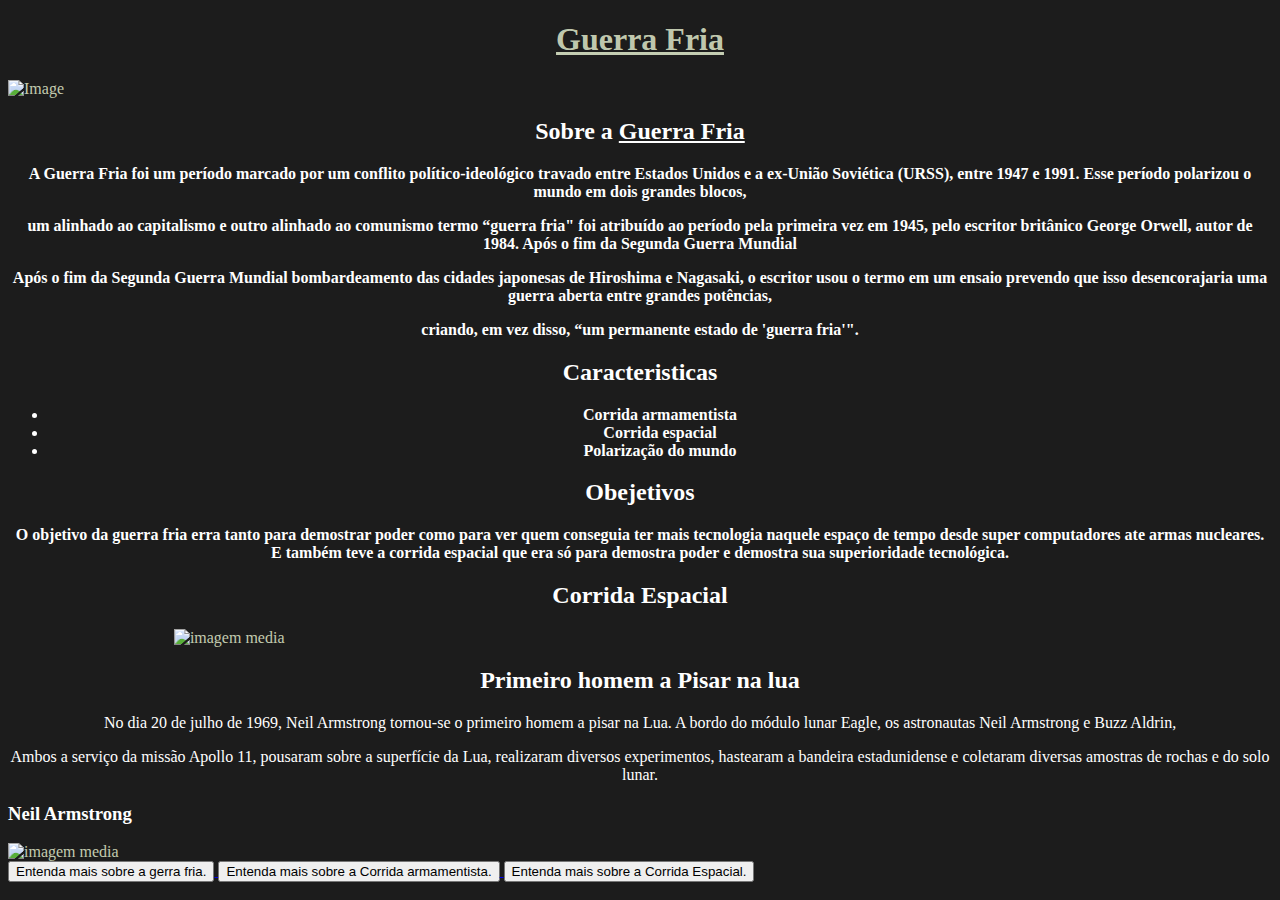
==== index.html @ 51eb939c "Update and rename idex.html to index.html" ====
<!DOCTYPE html>
<html lang="PT-BR">
<head>
    <meta charset="UTF-8">
    <meta name="viewport" content="width=device-width, initial-scale=1.0">
    <title>Guerra fria</title>
    <link rel="stylesheet" href="edu.css">
</head>
<body>
   <!DOCTYPE html>
</html>
</head>
   <title>Your Website</title>
   <!-- Your other meta tags, stylesheets, and scripts go here -->
   <link rel="stylesheet" type="text/css" href="styles.css">
   </head>
<body>
</button>
</form>
</body>
</html>

<header>
  <h1> <u>Guerra Fria</u> <width="25%" height="25%"> </h1> <img src="https://i.ytimg.com/vi/8TNS6m4BvzA/maxresdefault.jpg" alt="Image" style="position: left; top: 10px; left: 20px;" width="30%" ima           -align: center;></h1>
</header>
  <main>
  <section>
    <h2>Sobre a <u>Guerra Fria</u></h2>
        <p><strong>A Guerra Fria foi um período marcado por um conflito político-ideológico travado entre Estados Unidos e a ex-União Soviética (URSS), entre 1947 e 1991. Esse período polarizou o mundo em dois grandes blocos,</strong></p>
        <p><strong>um alinhado ao capitalismo e outro alinhado ao comunismo  termo “guerra fria" foi atribuído ao período pela primeira vez em 1945, pelo escritor britânico George Orwell, autor de 1984. Após o fim da Segunda Guerra Mundial</strong></p>
        <p><strong>Após o fim da Segunda Guerra Mundial bombardeamento das cidades japonesas de Hiroshima e Nagasaki, o escritor usou o termo em um ensaio prevendo que isso desencorajaria uma guerra aberta entre grandes potências,</strong></p>
        <p><strong>criando, em vez disso, “um permanente estado de 'guerra fria'".</strong></p>
  </section>
  <section>
    <h2>Caracteristicas</h2>
    <ul>
      <li><strong>Corrida armamentista</strong></li>
      <li><strong>Corrida espacial</strong> </li>
      <li><strong>Polarização do mundo</strong></li>
          <!-- Add more achievements as necessary -->
         </ul>
         <section>
         <h2>Obejetivos</h2>
         <li><strong>O objetivo da guerra fria erra tanto para demostrar poder como para ver quem conseguia ter mais tecnologia naquele espaço de tempo desde super computadores ate armas nucleares.</strong></li>
         </div>
         <li><strong>E também teve a corrida espacial que era só para demostra poder e demostra sua superioridade tecnológica.</strong></li>
    
         </ul>
         <section>
         <h2><strong>Corrida Espacial</strong></h2>
         <div class="centru"> 
          
         <img src="https://img.imageboss.me/revista-cdn/cdn/21250/00868733e1dfa2eaefdaaf0d044ed47b3730aa50.jpg?1563461396"class="Richas" width="16.4%" height="25%" alt="imagem media" >
         </div>
         </section>
          <h2>Primeiro homem a Pisar na lua</h2>
           <p>No dia 20 de julho de 1969, Neil Armstrong tornou-se o primeiro homem a pisar na Lua. A bordo do módulo lunar Eagle, os astronautas Neil Armstrong e Buzz Aldrin,</p>
           <p>Ambos a serviço da missão Apollo 11, pousaram sobre a superfície da Lua, realizaram diversos experimentos, hastearam a bandeira estadunidense e coletaram diversas amostras de rochas e do solo lunar.</p>
           <div>

            <h3>Neil Armstrong</h3> 
         <img src="https://s5.static.brasilescola.uol.com.br/be/conteudo/images/2-neil-armstrong.jpg" width="16.4%" height="25%" alt="imagem media" >
  
          </div>
        </section>
    <footer>
    </footer>
    
    <body>
  
  </html>
  <!DOCTYPE html>
  <html>
  <head>
     <title>Guerra Fria</title>
     <!-- Your other meta tags, stylesheets, and scripts go here -->
     </head>
     <body>
      
     
     <!-- Your website content goes here -->
  
     <!-- Example button -->
      <a href="https://mundoeducacao.uol.com.br/historiageral/guerra-fria.htm"  target="_green">
      <button>Entenda mais sobre a gerra fria.</button>
      </a>
      <a href="https://mundoeducacao.uol.com.br/geografia/corrida-armamentista.htm#:~:text=Corrida%20armamentista%20%C3%A9%20uma%20disputa,importantes%20ocorreu%20na%20Guerra%20Fria."  target="_green">
        <button>Entenda mais sobre a Corrida armamentista.</button>
      </a>
      <a href="https://mundoeducacao.uol.com.br/geografia/a-corrida-espacial.htm"  target="_green">
        <button>Entenda mais sobre a Corrida Espacial.</button>
      </a>
  </body>
  </html>
  <!DOCTYPE html>
  <html>
  <head>
    <title>Your Website</title>
    <!-- Your other meta tags, stylesheets, and scripts go here -->
  </head>
  <body>
    <!-- Your website content goes here -->
  
    <!-- Your other website content goes here -->
  </body>
  </html>
---- edu.css ----
h1 {
    color:  white(255, 255, 255);
    text-align: center;
}

p {
    text-align: center;
}
body {
    background-color: #1c1c1c; /* Dark background color */
    background-image: url("https://cdn2.tfx.company/images/clickwallpapers-planet-earth-3840x2160-in-4K-img8.jpg"); /* Replace with your QSMP background image */
    background-repeat: no-repeat;
    background-position: center center;
    background-attachment: fixed;
    background-size: cover;
    color: #edf7d6ce; /* Text color for better visibility */
  }
  h2 {
    color: rgb(255, 255, 255);
  }
  
p {
    color: rgb(255, 255, 255);
}

title {
    color: rgb(255, 255, 255);
}
li {
    color: rgb(255, 255, 255);
}
h3 {
    color: rgb(255, 255, 255);
}
h2 {
    text-align: center;
}
li {
    text-align: center;
}
img {
    text-align: center;
    background-position: center center;
}
ul {
    text-align: center;
}
.Richas {
 width: 35%;
 text-align: center;
}
.centru {
    width: 35%;
    text-align: center;
   }
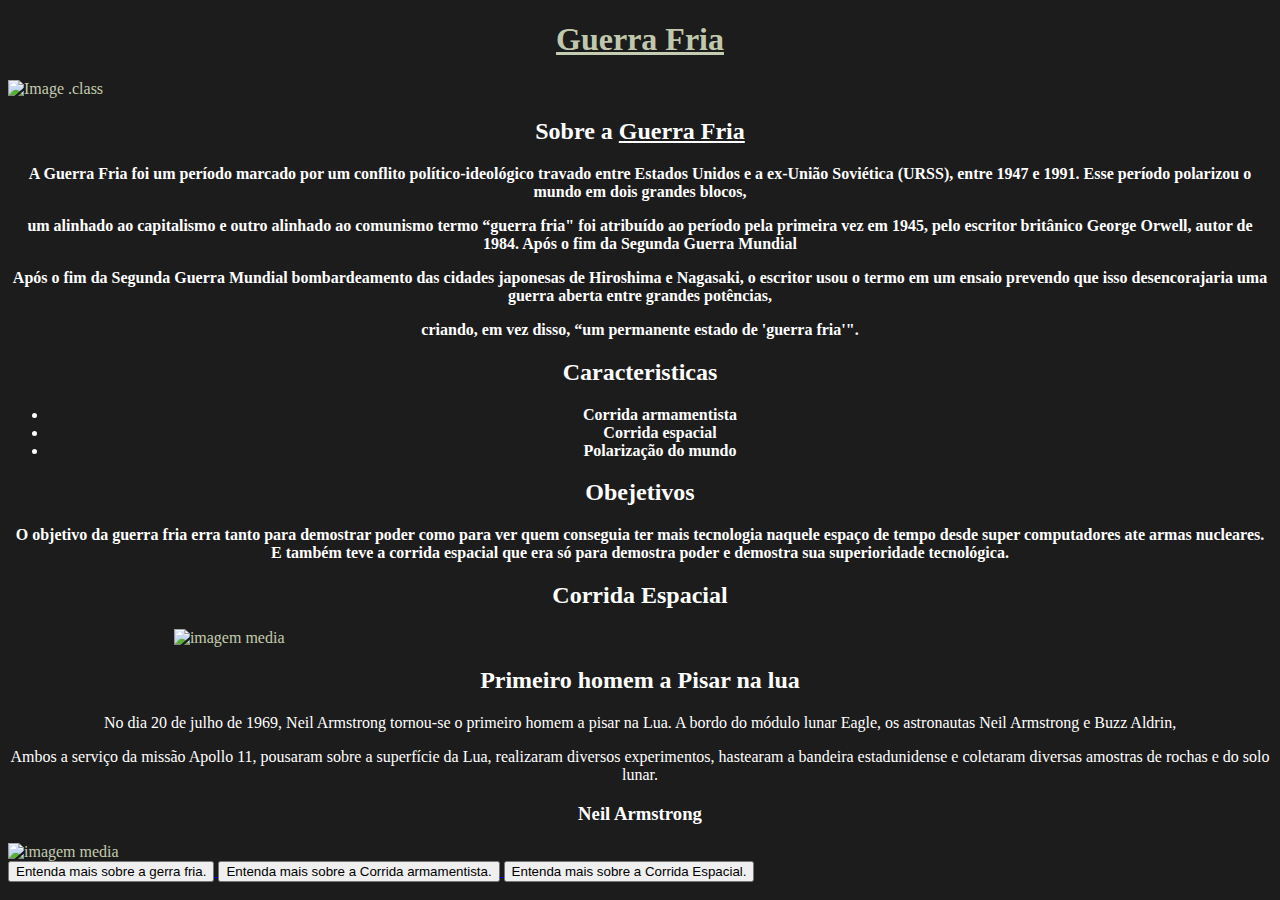
==== commit c35752a9: "Update index.html" ====
--- a/index.html
+++ b/index.html
@@ -21,8 +21,14 @@
 </html>
 
 <header>
-  <h1> <u>Guerra Fria</u> <width="25%" height="25%"> </h1> <img src="https://i.ytimg.com/vi/8TNS6m4BvzA/maxresdefault.jpg" alt="Image" style="position: left; top: 10px; left: 20px;" width="30%" ima           -align: center;></h1>
-</header>
+  <h1> <u>Guerra Fria</u> <width="25%" height="25%">
+  <div>
+      
+  </h1> <img src="https://i.ytimg.com/vi/8TNS6m4BvzA/maxresdefault.jpg" alt="Image" style="position: left; top: 10px; left: 20px;" width="30%" ima           -align: center;></h1>
+.class
+  </div>
+  
+  </header>
   <main>
   <section>
     <h2>Sobre a <u>Guerra Fria</u></h2>
@@ -50,7 +56,7 @@
          <h2><strong>Corrida Espacial</strong></h2>
          <div class="centru"> 
           
-         <img src="https://img.imageboss.me/revista-cdn/cdn/21250/00868733e1dfa2eaefdaaf0d044ed47b3730aa50.jpg?1563461396"class="Richas" width="16.4%" height="25%" alt="imagem media" >
+         <img src="https://img.imageboss.me/revista-cdn/cdn/21250/00868733e1dfa2eaefdaaf0d044ed47b3730aa50.jpg?1563461396"class="Richas" width="30%" height="25%" alt="imagem media" >
          </div>
          </section>
           <h2>Primeiro homem a Pisar na lua</h2>
--- a/edu.css
+++ b/edu.css
@@ -31,6 +31,7 @@
 }
 h3 {
     color: rgb(255, 255, 255);
+    text-align: center;
 }
 h2 {
     text-align: center;
